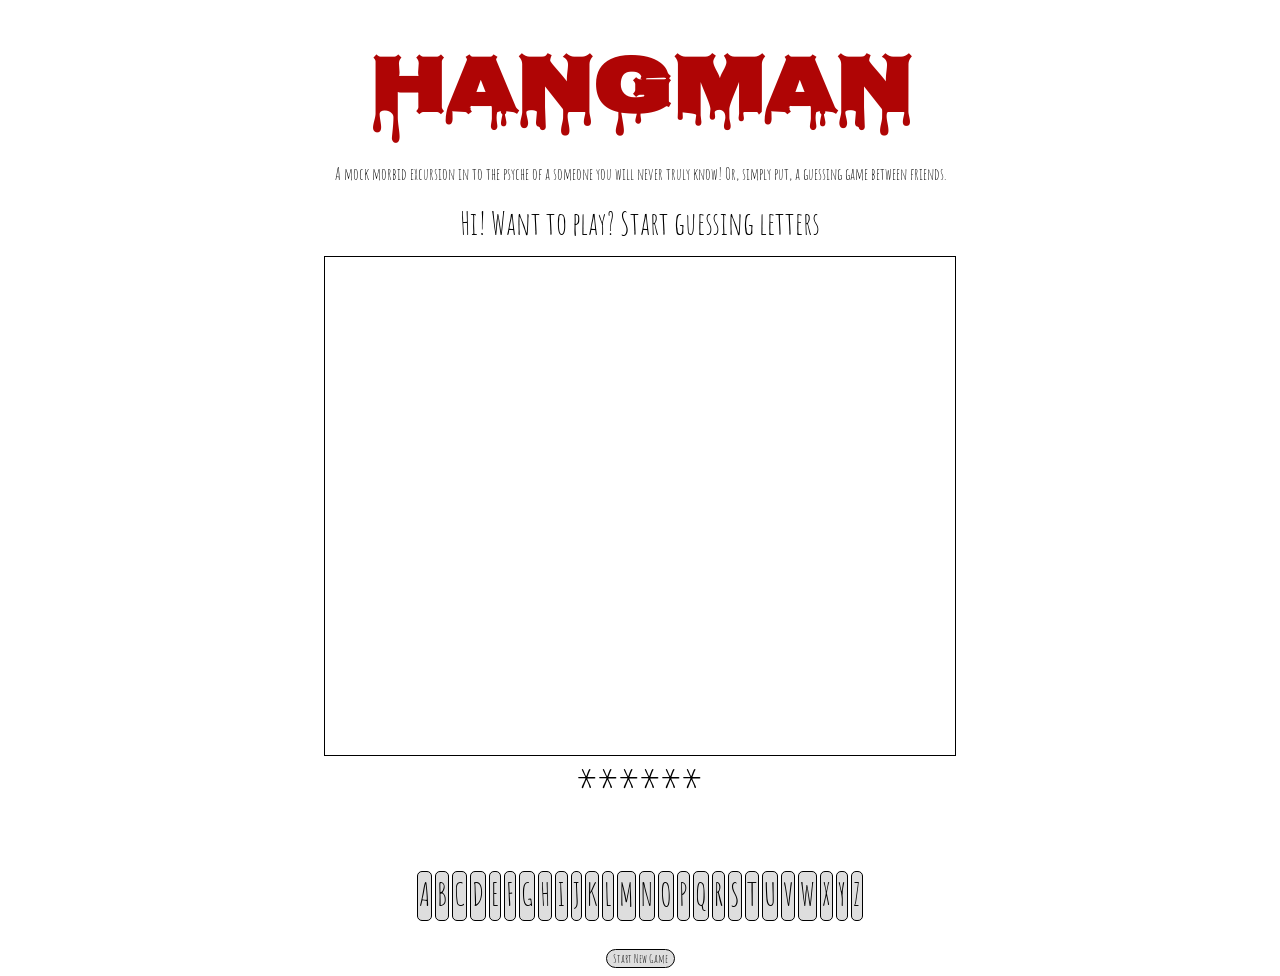
==== index.html @ 0e4e8458 "fix render functions edit html & css" ====
<!DOCTYPE html>
<html lang="en">
<head>
  <meta charset="UTF-8">
  <title>Hangman</title>
  <script src="https://code.jquery.com/jquery-3.2.1.min.js" integrity="sha256-hwg4gsxgFZhOsEEamdOYGBf13FyQuiTwlAQgxVSNgt4=" crossorigin="anonymous"></script>
  <link rel="stylesheet" href="css/style.css">
  <link rel="icon" href="Hangman-favicon.ico">
  <link rel="stylesheet" href="https://fonts.googleapis.com/css?family=Nosifer">
  <link rel="stylesheet" href="https://fonts.googleapis.com/css?family=Amatic+SC">
  <meta name="viewport" content="width=device-width, initial-scale=1">
</head>
<body>
  <header class="header">
    <h1>HANGMAN</h1>
    <p>
      A mock morbid excursion in to the psyche of a someone you will
       never truly know! Or, simply put, a guessing game between friends.
    </p>
  </header>
  <div>
    <table class="display">
      <tr>
        <td id="message"></td>
      </tr>
    </table>
  </div>
  <div class="gallows" id="image"></div>
  <div id="word">
    <h3 id="guess-word"></h3>
  </div>
  <div id="letters">
    <table id="keyboard-table">
      <tr id="keyboard-row">
        <td>A</td>
        <td>B</td>
        <td>C</td>
        <td>D</td>
        <td>E</td>
        <td>F</td>
        <td>G</td>
        <td>H</td>
        <td>I</td>
        <td>J</td>
        <td>K</td>
        <td>L</td>
        <td>M</td>
        <td>N</td>
        <td>O</td>
        <td>P</td>
        <td>Q</td>
        <td>R</td>
        <td>S</td>
        <td>T</td>
        <td>U</td>
        <td>V</td>
        <td>W</td>
        <td>X</td>
        <td>Y</td>
        <td>Z</td>
      </tr>
    </table>
  </div>
  <div id="enter-button">
    <table id="enter-row">
      <tr>
        <button>Start New Game</button>
      </tr>
    </table>
  </div>
  <footer></footer>
  <script src="js/main.js" type="text/javascript" charset="utf-8"></script>
</body>
</html>
---- css/style.css ----
* {
  box-sizing: border-box;
}

h1 {
  font-family: 'Nosifer', cursive;
  font-size: 5em;
  color: rgb(175,5,5);
  margin: 25px 0px 0px 0px;
  text-align: center;
}

p {
  font: 1em bold;
  font-family: 'Amatic SC', cursive;
  margin: 0px 0px 15px 0px;
  text-align: center;
}

.display {
  font: 2em bold;
  font-family: 'Amatic SC', cursive;
  margin: 10px auto;
}

button {
  margin: auto;
  display: block;
  font-size: 0.75em;
  font-family: 'Amatic SC', cursive;
  border: 1px solid #000;
  border-radius: 25px;
  background-color: #DEDEDE;
  cursor: pointer;
}

.gallows {
  height: 500px;
  width: 50%;
  border: 1px solid #000;
  border-collapse: collapse;
  margin: auto;
  display: flex;
  justify-content: center;
  align-items: center;
}

#guess-word {
  width: 48%;
  font: 3em bold;
  font-family: 'Amatic SC', cursive;
  text-align: center;
  justify-content: center;
  align-items: center;
  margin: auto;
}

#keyboard-table {
  width: 75%;
  font: 2em bold;
  font-family: 'Amatic SC', cursive;
  text-align: center;
  justify-content: center;
  align-items: center;
  margin: 50px auto 25px;
}

#keyboard-row {
  width: 75%;
  font: 1em bold;
  font-family: 'Amatic SC', cursive;
  text-align: center;
  justify-content: center;
  align-items: center;
  margin: 50px auto 25px;
}

#keyboard-row td {
  margin: 1.5px;
  border: 1px solid #000;
  border-radius: 5px;
  display: inline-block;
  text-align: center;
  background-color: #DEDEDE;
  border-collapse: collapse;
  height: 50px;
  cursor: pointer;
}

#keyboard-row td.disabled {
  display: none;
}

footer {
  text-align: center;
  font-size: 10px;
}
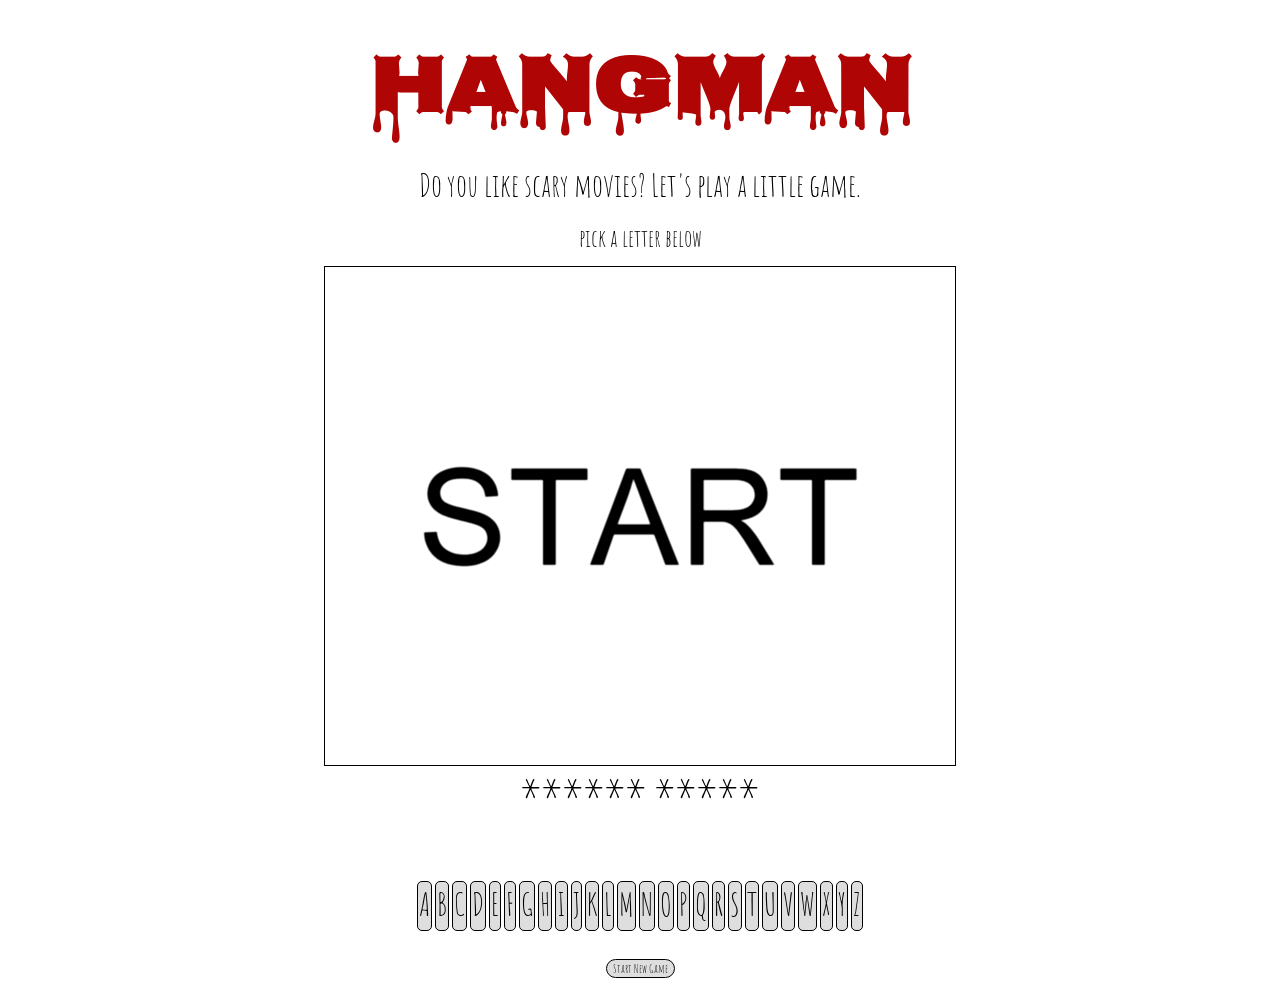
==== commit 41e6b851: "add more secretWords, add messages, add start to renderGallows" ====
--- a/index.html
+++ b/index.html
@@ -14,8 +14,7 @@
   <header class="header">
     <h1>HANGMAN</h1>
     <p>
-      A mock morbid excursion in to the psyche of a someone you will
-       never truly know! Or, simply put, a guessing game between friends.
+      Do you like scary movies? Let's play a little game.
     </p>
   </header>
   <div>
--- a/css/style.css
+++ b/css/style.css
@@ -11,14 +11,14 @@
 }
 
 p {
-  font: 1em bold;
+  font: 2em bold;
   font-family: 'Amatic SC', cursive;
   margin: 0px 0px 15px 0px;
   text-align: center;
 }
 
 .display {
-  font: 2em bold;
+  font: 1.5em bold;
   font-family: 'Amatic SC', cursive;
   margin: 10px auto;
 }
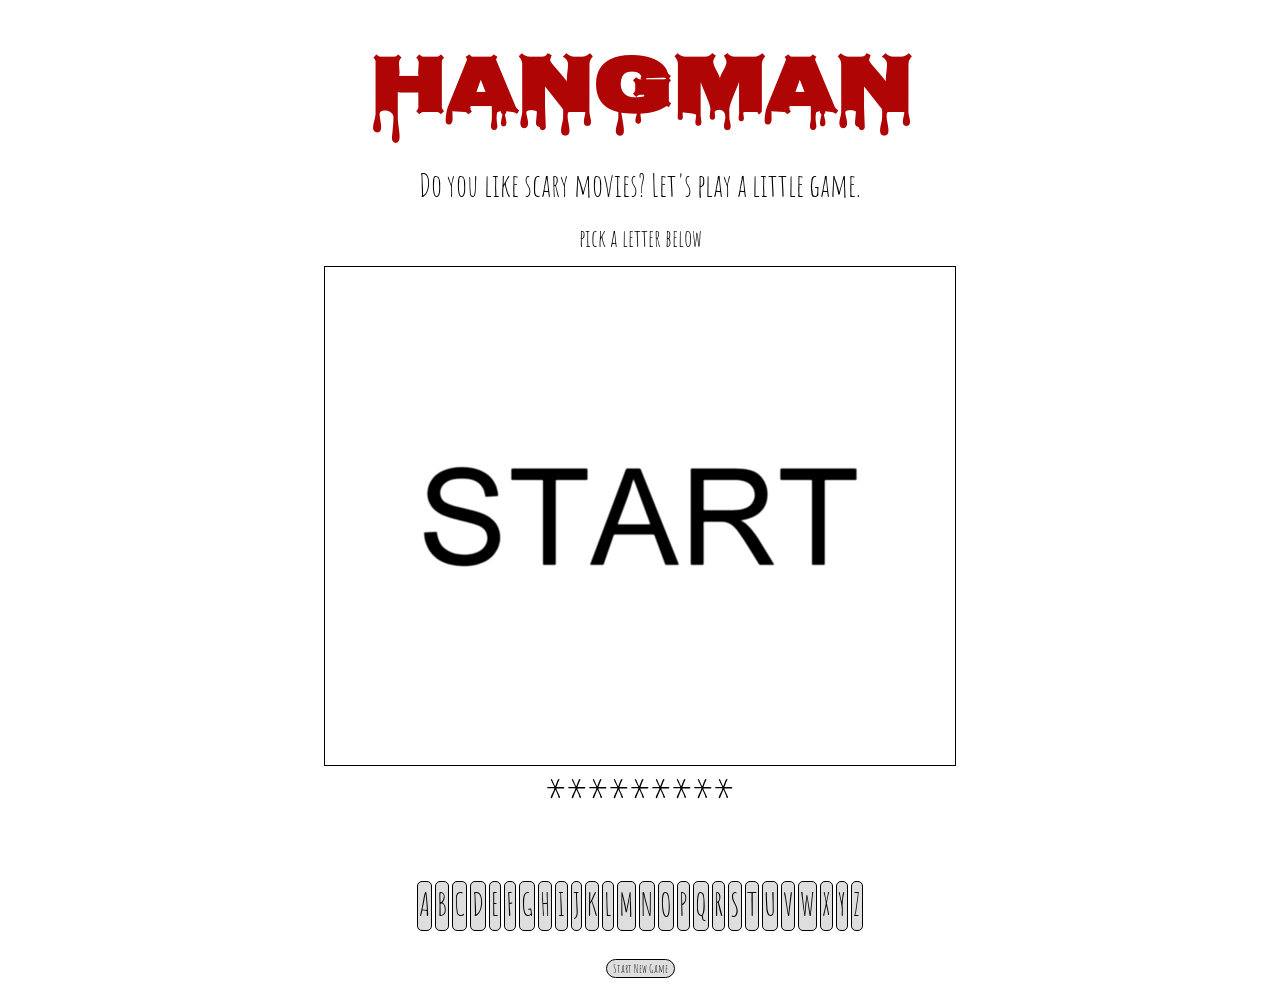
==== commit 811ce2a8: "add win image render workaround" ====
--- a/index.html
+++ b/index.html
@@ -60,7 +60,8 @@
       </tr>
     </table>
   </div>
-  <div id="enter-button">
+<!--   <div id="secret"></div>
+ -->  <div id="enter-button">
     <table id="enter-row">
       <tr>
         <button>Start New Game</button>
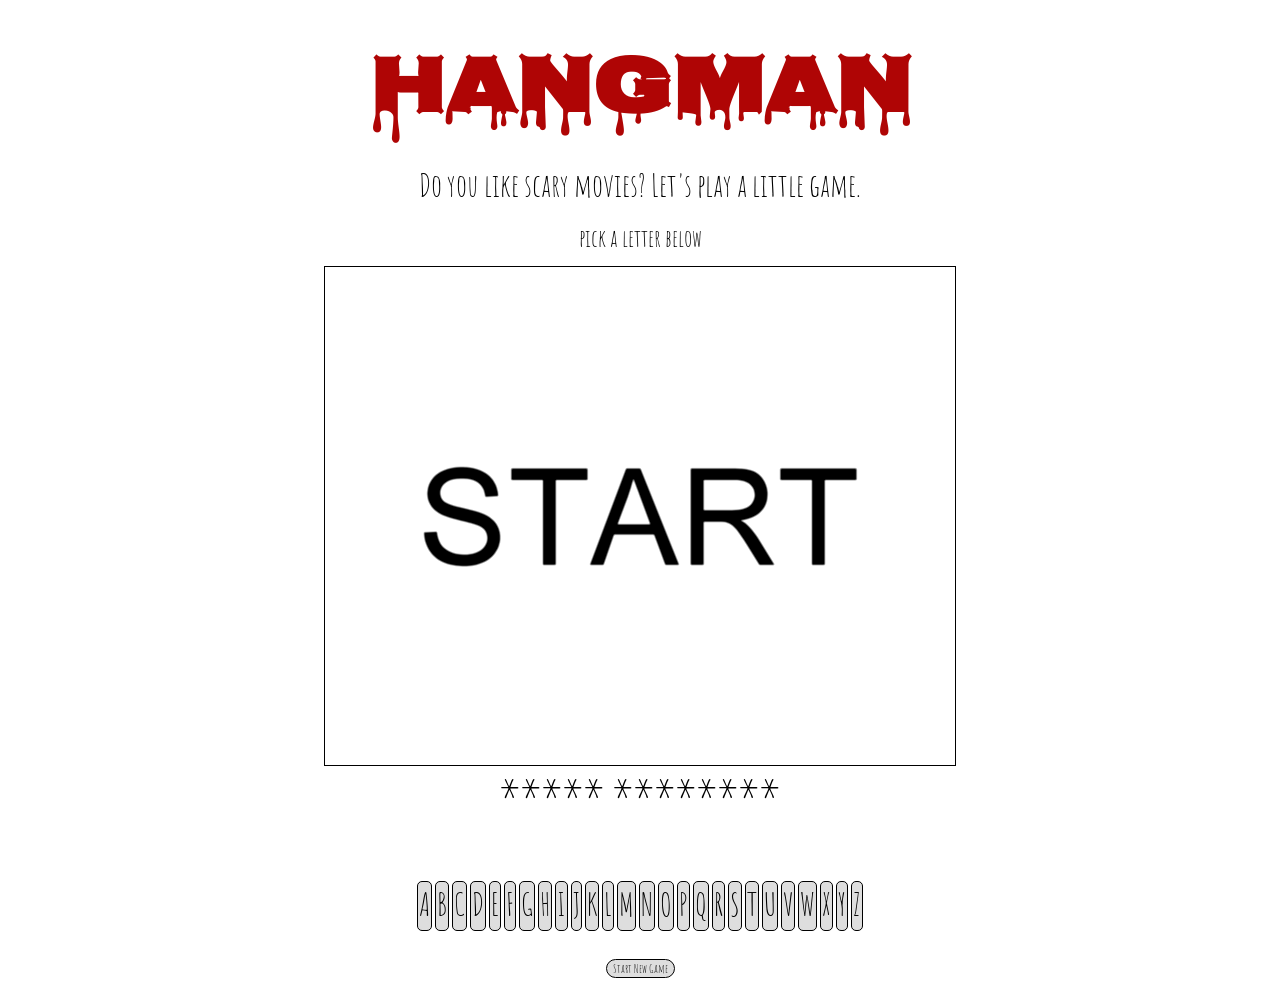
==== commit dc1237a4: "js all working game functional need real images to replace placeholders" ====
--- a/index.html
+++ b/index.html
@@ -60,8 +60,7 @@
       </tr>
     </table>
   </div>
-<!--   <div id="secret"></div>
- -->  <div id="enter-button">
+  <div id="enter-button">
     <table id="enter-row">
       <tr>
         <button>Start New Game</button>
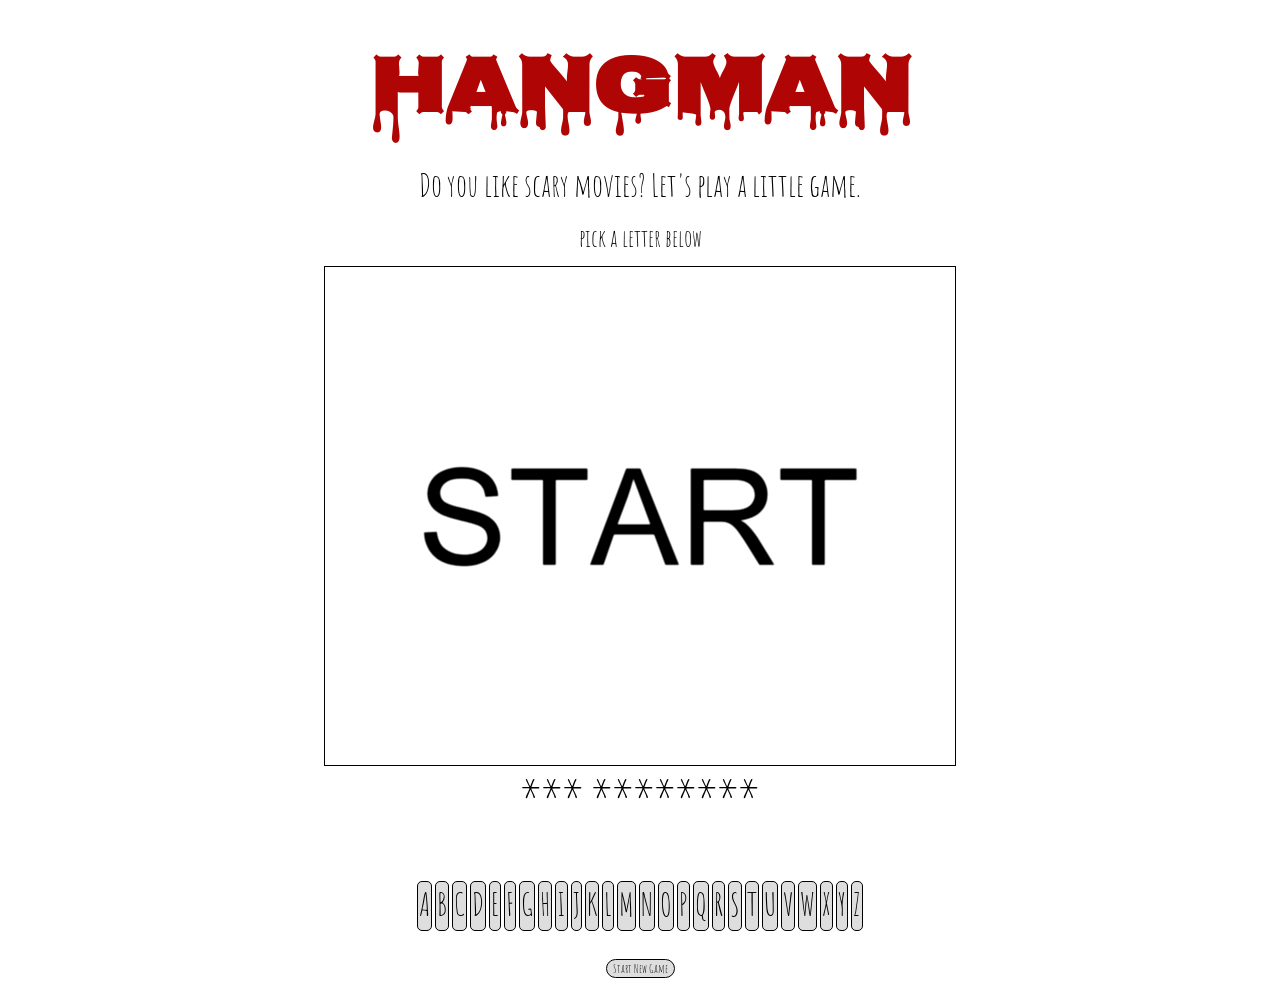
==== commit 5d28e757: "fix html & js formatting" ====
--- a/index.html
+++ b/index.html
@@ -13,9 +13,7 @@
 <body>
   <header class="header">
     <h1>HANGMAN</h1>
-    <p>
-      Do you like scary movies? Let's play a little game.
-    </p>
+    <p>Do you like scary movies? Let's play a little game.</p>
   </header>
   <div>
     <table class="display">
@@ -61,12 +59,12 @@
     </table>
   </div>
   <div id="enter-button">
-    <table id="enter-row">
+    <button>Start New Game</button>
+<!--     <table id="enter-row">
       <tr>
-        <button>Start New Game</button>
       </tr>
     </table>
-  </div>
+ -->  </div>
   <footer></footer>
   <script src="js/main.js" type="text/javascript" charset="utf-8"></script>
 </body>
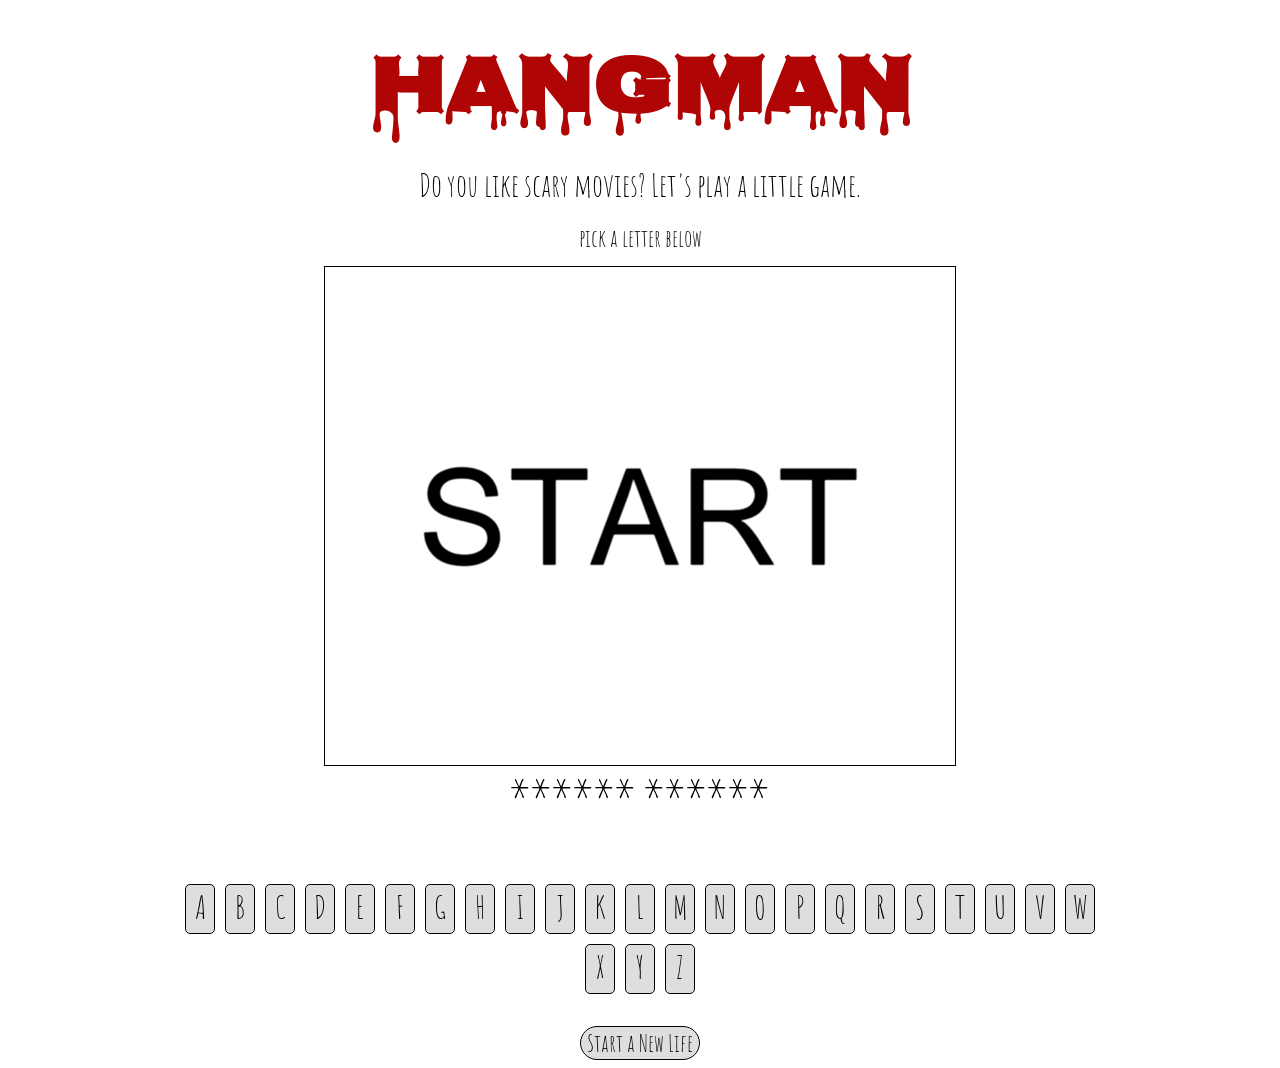
==== commit 415a0c79: "add theme html message" ====
--- a/index.html
+++ b/index.html
@@ -59,7 +59,7 @@
     </table>
   </div>
   <div id="enter-button">
-    <button>Start New Game</button>
+    <button>Start a New Life</button>
 <!--     <table id="enter-row">
       <tr>
       </tr>
--- a/css/style.css
+++ b/css/style.css
@@ -26,7 +26,7 @@
 button {
   margin: auto;
   display: block;
-  font-size: 0.75em;
+  font-size: 1.5em;
   font-family: 'Amatic SC', cursive;
   border: 1px solid #000;
   border-radius: 25px;
@@ -76,7 +76,8 @@
 }
 
 #keyboard-row td {
-  margin: 1.5px;
+  margin: 5px;
+  width: 30px;
   border: 1px solid #000;
   border-radius: 5px;
   display: inline-block;
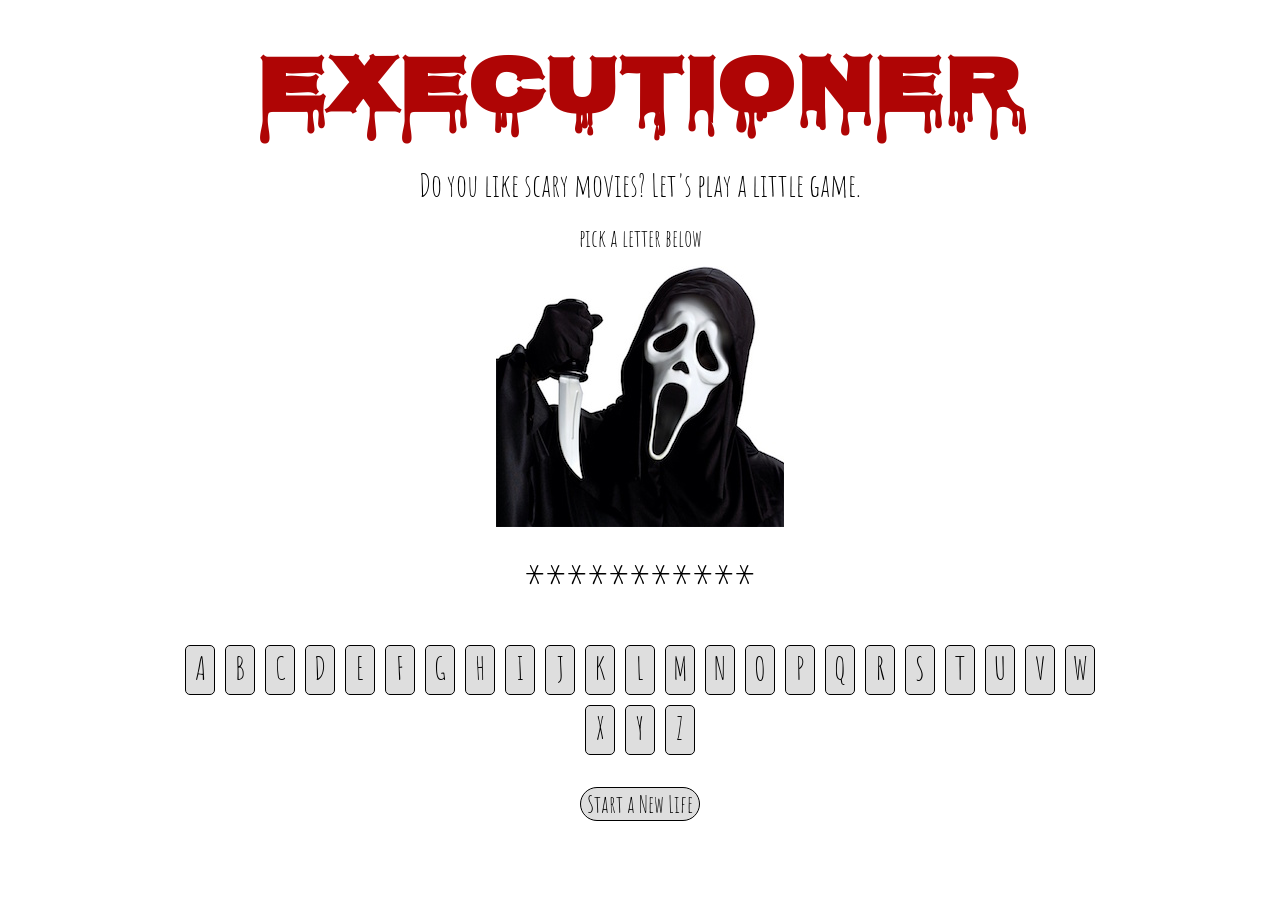
==== commit b295ebff: "change name add ico" ====
--- a/index.html
+++ b/index.html
@@ -2,17 +2,17 @@
 <html lang="en">
 <head>
   <meta charset="UTF-8">
-  <title>Hangman</title>
+  <title>Executioner</title>
   <script src="https://code.jquery.com/jquery-3.2.1.min.js" integrity="sha256-hwg4gsxgFZhOsEEamdOYGBf13FyQuiTwlAQgxVSNgt4=" crossorigin="anonymous"></script>
   <link rel="stylesheet" href="css/style.css">
-  <link rel="icon" href="Hangman-favicon.ico">
+  <link rel="icon" href="Executioner.ico">
   <link rel="stylesheet" href="https://fonts.googleapis.com/css?family=Nosifer">
   <link rel="stylesheet" href="https://fonts.googleapis.com/css?family=Amatic+SC">
   <meta name="viewport" content="width=device-width, initial-scale=1">
 </head>
 <body>
   <header class="header">
-    <h1>HANGMAN</h1>
+    <h1>EXECUTIONER</h1>
     <p>Do you like scary movies? Let's play a little game.</p>
   </header>
   <div>
@@ -58,13 +58,9 @@
       </tr>
     </table>
   </div>
-  <div id="enter-button">
+  <div>
     <button>Start a New Life</button>
-<!--     <table id="enter-row">
-      <tr>
-      </tr>
-    </table>
- -->  </div>
+  </div>
   <footer></footer>
   <script src="js/main.js" type="text/javascript" charset="utf-8"></script>
 </body>
--- a/css/style.css
+++ b/css/style.css
@@ -35,10 +35,7 @@
 }
 
 .gallows {
-  height: 500px;
   width: 50%;
-  border: 1px solid #000;
-  border-collapse: collapse;
   margin: auto;
   display: flex;
   justify-content: center;
@@ -52,7 +49,7 @@
   text-align: center;
   justify-content: center;
   align-items: center;
-  margin: auto;
+  margin: 25px auto;
 }
 
 #keyboard-table {
@@ -62,7 +59,7 @@
   text-align: center;
   justify-content: center;
   align-items: center;
-  margin: 50px auto 25px;
+  margin: 25px auto;
 }
 
 #keyboard-row {
@@ -72,7 +69,7 @@
   text-align: center;
   justify-content: center;
   align-items: center;
-  margin: 50px auto 25px;
+  margin: 25px auto;
 }
 
 #keyboard-row td {
